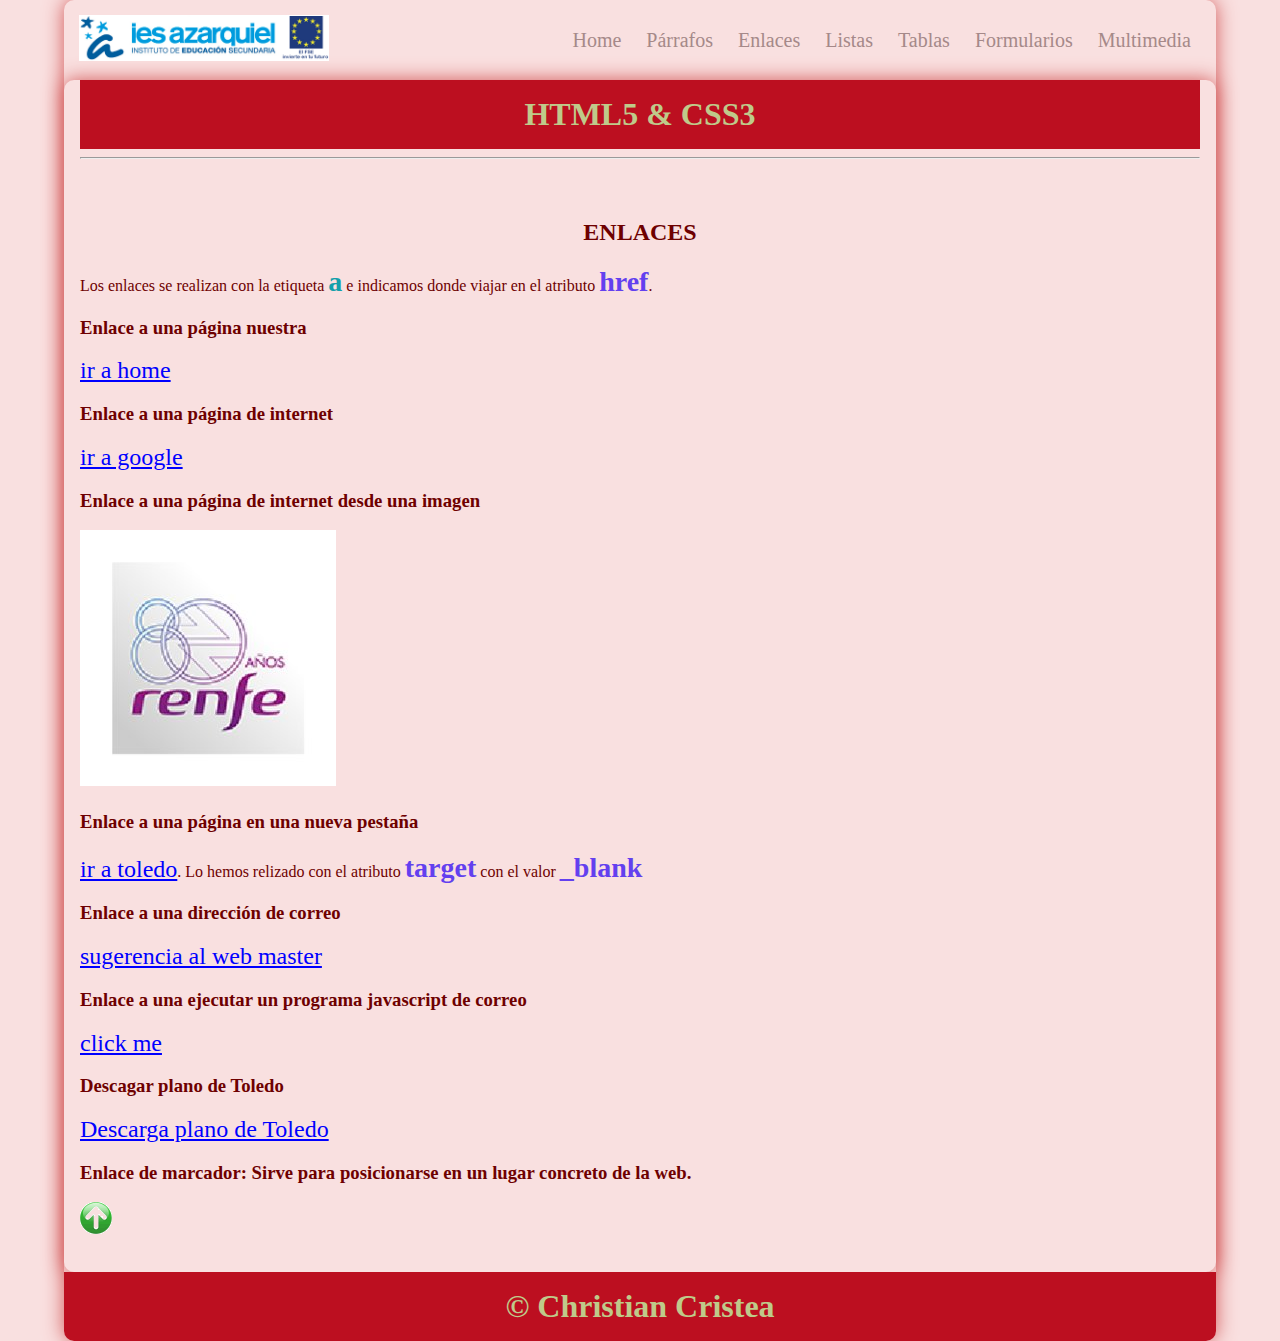
==== enlaces.html @ 2d625b24 "1commit" ====
<!DOCTYPE html>
<html lang="en">

<head>
    <meta charset="UTF-8">
    <meta name="viewport" content="width=device-width, initial-scale=1.0">
    <title>Curso HTML5-CSS3</title>
    <link rel="stylesheet" href="css/style.css">
</head>

<body>
    <a name="top" />
    <div class="container shadow">
        <header>
            <div class="row align-items-center">
                <div class="col-3"><img src="img/logoiesfseif.png" alt="logo" width="250"></div>
                <div class="col-9">
                    <span id="btnmenu" onclick="opendrawer()">&#9776;</span>
                    <nav id="menu">
                        <ul class="text-right">
                            <li>
                                <a href="index.html">
                                    Home
                                </a>
                            </li>
                            <li>
                                <a href="parrafos.html">
                                    Párrafos
                                </a>
                            </li>
                            <li>
                                <a href="enlaces.html">
                                    Enlaces
                                </a>
                            </li>
                            <li>
                                <a href="listas.html">
                                    Listas
                                </a>
                            </li>
                            <li>
                                <a href="tablas.html">
                                    Tablas
                                </a>
                            </li>
                            <li>
                                <a href="formularios.html">
                                    Formularios
                                </a>
                            </li>
                            <li>
                                <a href="multimedia.html">
                                    Multimedia
                                </a>
                            </li>
                        </ul>
                    </nav>
                </div>
            </div>


        </header>
        <main class="shadow">
            <div class="px-3">
                <h1 class="text-center bg-azul-o text-white py-3">HTML5 & CSS3</h1>
            </div>
            <div class="px-3">
                <hr>
            </div>
            <div class="p-3">
                <div id="enlaces" class="py-3">
                    <h2 class="text-center">ENLACES</h2>
                    <p>Los enlaces se realizan con la etiqueta <span class="etiqueta">a</span> e indicamos donde viajar en el atributo <span class="atributo">href</span>.</p>
                    <h3>Enlace a una página nuestra</h3>
                    <p><a href="index.html">ir a home</a></p>
                    <h3>Enlace a una página de internet</h3>
                    <p><a href="https://www.google.es">ir a google</a></p>
                    <h3>Enlace a una página de internet desde una imagen</h3>
                    <p><a href="https://www.renfe.es"><img src="img/logorenfe.jfif" alt="logorenfe"></a></p>
                    <h3>Enlace a una página en una nueva pestaña</h3>
                    <p><a href="https://www.toledo.es" target="_blank">ir a toledo</a>. Lo hemos relizado con el atributo <span class="atributo">target</span> con el valor <span class="atributo">_blank</span></span></p>
                    <h3>Enlace a una dirección de correo</h3>
                    <p><a href="mailto:webmaster@azarquiel.es">sugerencia al web master</a></p>
                    <h3>Enlace a una ejecutar un programa javascript de correo</h3>
                    <p><a href="javascript:alert('Hola titi...')">click me</a></p>
                    <h3>Descagar plano de Toledo</h3>
                    <p><a href="pdf/mapatoledo.pdf">Descarga plano de Toledo</a></p>
                    <h3>Enlace de marcador: Sirve para posicionarse en un lugar concreto de la web.</h3>
                    <a href="#top"><img src="img/flechaar.png" alt=""></a>
                </div>
            </div>

        </main>
        <footer>
            <h1 class="bg-azul-o text-center text-white py-3">&copy; Christian Cristea </h1>
        </footer>
    </div>
    <script>
        function opendrawer() {
            document.getElementById('menu').style.display = 'block';
            document.getElementById('menu').style.witdh = '100%';
        }
    </script>
</body>

</html>
---- css/style.css ----
body {
    margin: 0;
    background-color: rgb(249, 224, 224);
}

* {
    box-sizing: border-box;
    color: rgb(110, 0, 0);
}

/* For desktop: */
.container {
    width: 90%;
    margin: 0 auto;
}
/* For mobile: */
@media screen and (max-width: 1000px) {
    .container {
        width: 100%;
    }
}
/* For desktop: */
.row {
    display: flex;
    justify-content: space-between;
    align-items: center;
}
/* For mobile: */
@media screen and (max-width: 1000px) {
    .row {
        flex-wrap: wrap;
    }
}

.justify-content-between {
    justify-content: space-between;
}

.align-items-center {
    align-items: center;
}

/* For desktop: */
.col-1 {
    width: 8.33%;
}

.col-2 {
    width: 16.66%;
}

.col-3 {
    width: 25%;
}

.col-4 {
    width: 33.33%;
}

.col-5 {
    width: 41.66%;
}

.col-6 {
    width: 50%;
}

.col-7 {
    width: 58.33%;
}

.col-8 {
    width: 66.66%;
}

.col-9 {
    width: 75%;
}

.col-10 {
    width: 83.33%;
}

.col-11 {
    width: 91.66%;
}

.col-12 {
    width: 100%;
}

/* For mobile: */
@media only screen and (max-width: 1000px) {
    [class*="col-"] {
        width: 100%;
    }
}

/* For desktop: */
[class*="col-"] {
    padding: 15px;
}

.shadow {
    box-shadow: 0 0 20px rgb(210, 84, 84);
    border-radius: 10px;
}
nav ul{
    padding: 0;
    margin: 0;
    list-style-type: none;
}

nav li {
    display: inline;
    padding: 10px;
    font-size: 20px;
}
/* For mobile: */
@media screen and (max-width: 1000px) {
    nav li {
        display: flex;
        justify-content: center;
        font-size: 30px;
    }
    nav ul {
        background-color: rgb(156, 76, 76);
    }
}

nav li a {
    color: rgb(165, 137, 137);
}

nav li:hover {
    background-color:  rgb(155, 41, 41);
}

.text-right{
    text-align: right;
}

a {
    text-decoration: none;
}
.text-center {
    text-align: center;
}
.py-3 {
    padding: 16px 0;
}
.px-3 {
    padding: 0 16px;
}
.p-3 {
    padding: 16px;
}

.bg-azul-o {
    background-color: rgb(188, 15, 32);
}
.bg-azul-c {
    background-color: rgb(202, 42, 42);
}
.bg-orange {
    background-color: rgb(100, 76, 32);
}
.text-white {
    color: rgb(191, 202, 138);
}
.text-red {
    color: red;
    font-size: 30px;
    background-color: rgb(0, 255, 34);
}
footer h1 {
    border-bottom-left-radius: 10px;
}
footer h1 {
    border-bottom-right-radius: 10px;
}

h1 {
    margin: 0;
}

#btnmenu {
    font-size: 40px;
    display: none;
}
/* For mobile: */
@media screen and (max-width: 1000px) {
    #btnmenu {
        display: inline;
    }
    #menu{
        display: none;
    }
}
@media screen and (max-width: 1600px) and (min-width: 1000px)  {
    #menu{
        display: block;
    }
}
.etiqueta {
    color: #13a0ab;
    font-size: 28px;
    font-weight: bold;
}
.atributo {
    color: rgb(99, 64, 239);
    font-size: 28px;
    font-weight: bold;
}
#enlaces a {
    color: blue;
    text-decoration: underline;
    font-size: 24px;
}
#listas .customdes li {
    list-style-type: square;
}
#listas .customdes li li {
    list-style-type: disc;
}
#listas .customdes li li li{
    list-style-type: circle;
}
#listas .customord li {
    list-style-type: upper-roman;
}
#listas .customord li li {
    list-style-type: upper-alpha;
}
#listas .customord li li li{
    list-style-type: decimal;
}
#listas .customico li li {
    list-style-image: url("../img/corazon.png");
}
#listas .customico li li li{
    list-style-image: none;
    list-style-type: circle;
}
#listas .listadefcustom  {
    width: 30%;
}
#listas .listadefcustom dt {
    display: inline;
    background-color: aquamarine;
    color: rgb(15, 15, 36);
    font-size: 22px;
    font-weight: bold;
}
.tablaazul {

    background-color: blue  ;
}

.tablaroja
{

    background-color: red;
}

.horario{
    width: 80%;
    margin: 0 auto;
}

.bdd{
    background-color: #82fb91;
}

.sasp{
    background-color: #28c8c8;
}

.ipe{
    background-color: #fe8081;
}

.prog{
    background-color: #64b4ef;
}

.dasp{
    background-color: #ffff63;
}

.sisi{
    background-color: #65aa97;
}

.lmsg{
    background-color: #d2d26e;
}

.ipcg{
    background-color: #ffa264;
}

.ende{
    background-color: #c5a3c6;
}

.pimd{
    background-color: #ffc897;
}

.cursiva{
    font-style: italic;
}

.etiquetadam{
    color: #3f828a;
    font-size: 24px;
}

.letracolor{
    color: #3f828a;
}

.centrado{
    text-align: center;
}

.letraclases{
    color: black;
    font-style: normal;
}

.conttemp{
    width: 200px;
}

.conttemp2{
    float: left;
    width: 30%;
}

.formlogin{
    float: left;
    width: 30%;
}
.col3 {
    width: 33.3%;
    float: left;
}
.col3 img {
    padding: 4px;
}
video {
    display: block;
    width: 50%;
    margin: 0 auto;
}
video {
    display: block;
    margin: 0 auto;
}
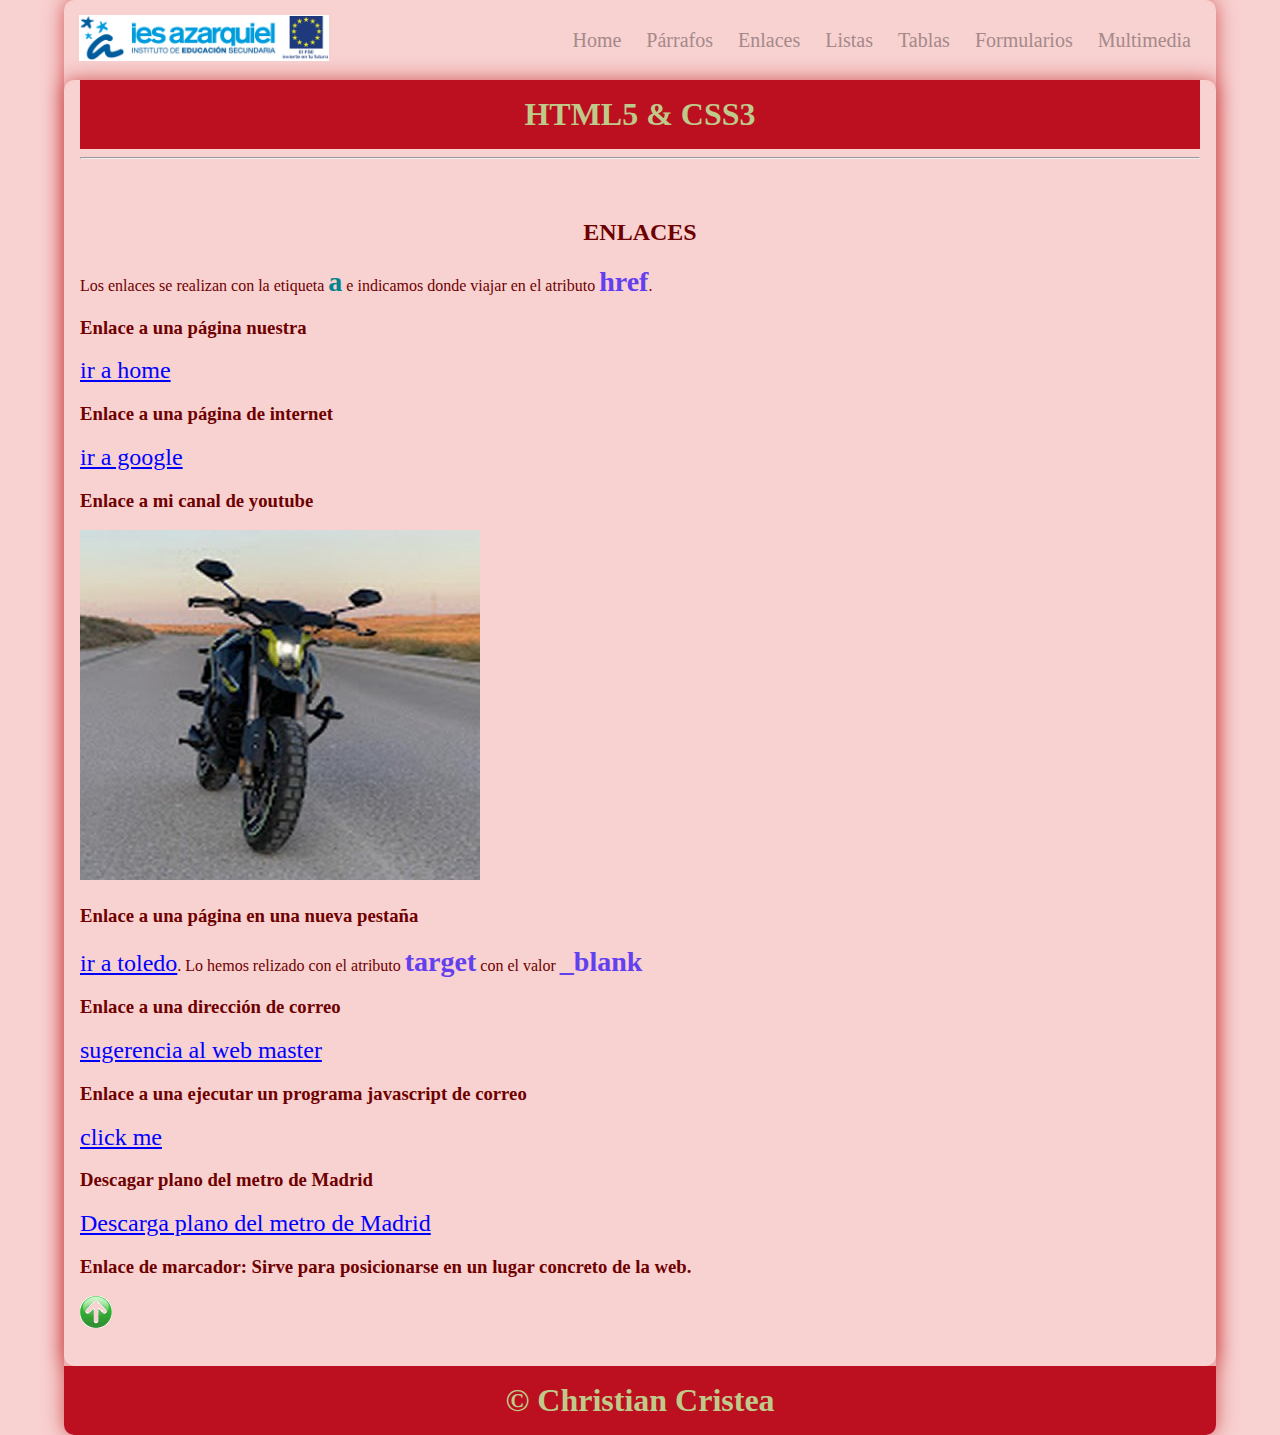
==== commit a8bc5a21: "commit2" ====
--- a/enlaces.html
+++ b/enlaces.html
@@ -75,16 +75,16 @@
                     <p><a href="index.html">ir a home</a></p>
                     <h3>Enlace a una página de internet</h3>
                     <p><a href="https://www.google.es">ir a google</a></p>
-                    <h3>Enlace a una página de internet desde una imagen</h3>
-                    <p><a href="https://www.renfe.es"><img src="img/logorenfe.jfif" alt="logorenfe"></a></p>
+                    <h3>Enlace a mi canal de youtube</h3>
+                    <p><a href="https://www.youtube.com/@CHRIDER_"><img src="img/motomia.jpg" alt="moto"></a></p>
                     <h3>Enlace a una página en una nueva pestaña</h3>
                     <p><a href="https://www.toledo.es" target="_blank">ir a toledo</a>. Lo hemos relizado con el atributo <span class="atributo">target</span> con el valor <span class="atributo">_blank</span></span></p>
                     <h3>Enlace a una dirección de correo</h3>
                     <p><a href="mailto:webmaster@azarquiel.es">sugerencia al web master</a></p>
                     <h3>Enlace a una ejecutar un programa javascript de correo</h3>
-                    <p><a href="javascript:alert('Hola titi...')">click me</a></p>
-                    <h3>Descagar plano de Toledo</h3>
-                    <p><a href="pdf/mapatoledo.pdf">Descarga plano de Toledo</a></p>
+                    <p><a href="javascript:alert('Q pasa chaval.........')">click me</a></p>
+                    <h3>Descagar plano del metro de Madrid</h3>
+                    <p><a href="pdf/metromadriz.pdf">Descarga plano del metro de Madrid</a></p>
                     <h3>Enlace de marcador: Sirve para posicionarse en un lugar concreto de la web.</h3>
                     <a href="#top"><img src="img/flechaar.png" alt=""></a>
                 </div>
--- a/css/style.css
+++ b/css/style.css
@@ -1,6 +1,6 @@
 body {
     margin: 0;
-    background-color: rgb(249, 224, 224);
+    background-color: rgb(248, 209, 209);
 }
 
 * {
@@ -203,7 +203,7 @@
     }
 }
 .etiqueta {
-    color: #13a0ab;
+    color: #01848d;
     font-size: 28px;
     font-weight: bold;
 }
@@ -236,7 +236,7 @@
     list-style-type: decimal;
 }
 #listas .customico li li {
-    list-style-image: url("../img/corazon.png");
+    list-style-image: url("../img/cocheburguer2.jpg");
 }
 #listas .customico li li li{
     list-style-image: none;
@@ -247,7 +247,7 @@
 }
 #listas .listadefcustom dt {
     display: inline;
-    background-color: aquamarine;
+    background-color: rgb(245, 96, 85);
     color: rgb(15, 15, 36);
     font-size: 22px;
     font-weight: bold;
@@ -359,5 +359,17 @@
     display: block;
     margin: 0 auto;
 }
-
-
+.formlogin{
+    float: none;
+    width: 50%;
+}
+.cb{
+    clear: both;
+}
+.formhtml5{
+    float: right;
+    width: 50%;
+}
+
+
+
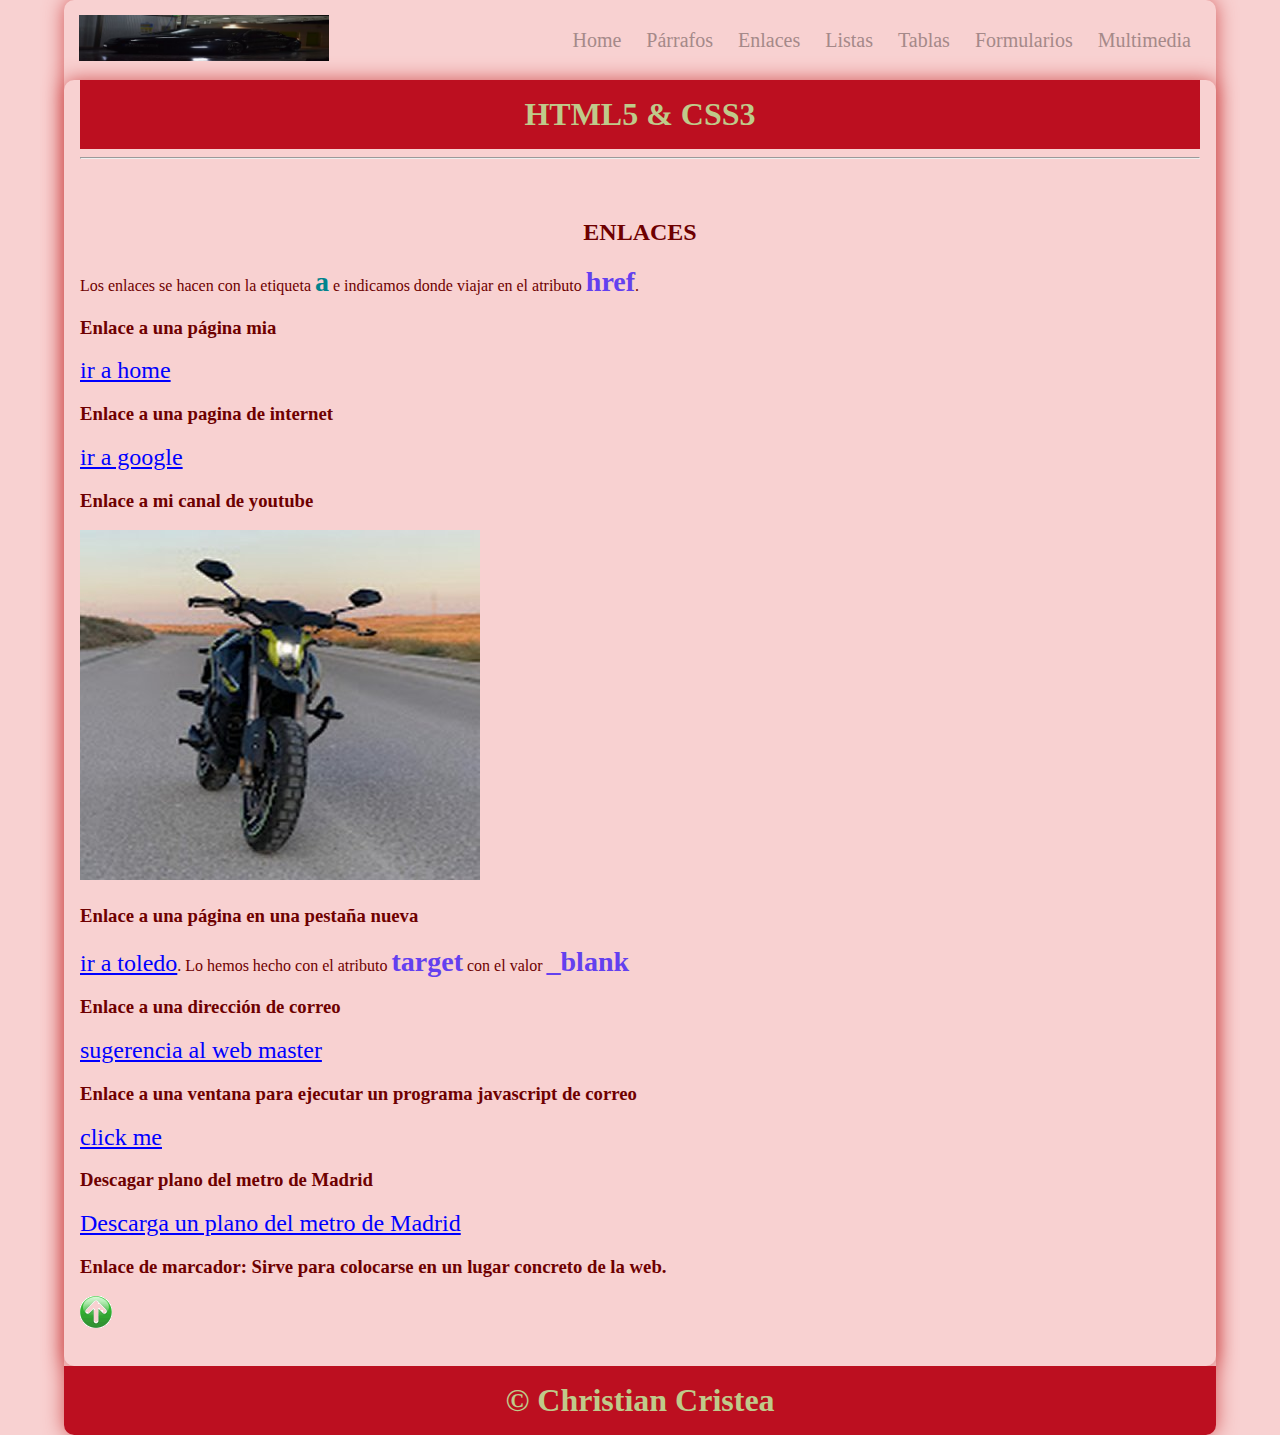
==== commit 6327187c: "commit3" ====
--- a/enlaces.html
+++ b/enlaces.html
@@ -13,7 +13,7 @@
     <div class="container shadow">
         <header>
             <div class="row align-items-center">
-                <div class="col-3"><img src="img/logoiesfseif.png" alt="logo" width="250"></div>
+                <div class="col-3"><img src="img/DSC_0044 - copia.JPG" alt="logo" width="250"></div>
                 <div class="col-9">
                     <span id="btnmenu" onclick="opendrawer()">&#9776;</span>
                     <nav id="menu">
@@ -70,23 +70,23 @@
             <div class="p-3">
                 <div id="enlaces" class="py-3">
                     <h2 class="text-center">ENLACES</h2>
-                    <p>Los enlaces se realizan con la etiqueta <span class="etiqueta">a</span> e indicamos donde viajar en el atributo <span class="atributo">href</span>.</p>
-                    <h3>Enlace a una página nuestra</h3>
+                    <p>Los enlaces se hacen con la etiqueta <span class="etiqueta">a</span> e indicamos donde viajar en el atributo <span class="atributo">href</span>.</p>
+                    <h3>Enlace a una página mia</h3>
                     <p><a href="index.html">ir a home</a></p>
-                    <h3>Enlace a una página de internet</h3>
+                    <h3>Enlace a una pagina de internet</h3>
                     <p><a href="https://www.google.es">ir a google</a></p>
                     <h3>Enlace a mi canal de youtube</h3>
                     <p><a href="https://www.youtube.com/@CHRIDER_"><img src="img/motomia.jpg" alt="moto"></a></p>
-                    <h3>Enlace a una página en una nueva pestaña</h3>
-                    <p><a href="https://www.toledo.es" target="_blank">ir a toledo</a>. Lo hemos relizado con el atributo <span class="atributo">target</span> con el valor <span class="atributo">_blank</span></span></p>
+                    <h3>Enlace a una página en una pestaña nueva</h3>
+                    <p><a href="https://www.toledo.es" target="_blank">ir a toledo</a>. Lo hemos hecho con el atributo <span class="atributo">target</span> con el valor <span class="atributo">_blank</span></span></p>
                     <h3>Enlace a una dirección de correo</h3>
                     <p><a href="mailto:webmaster@azarquiel.es">sugerencia al web master</a></p>
-                    <h3>Enlace a una ejecutar un programa javascript de correo</h3>
+                    <h3>Enlace a una ventana para ejecutar un programa javascript de correo</h3>
                     <p><a href="javascript:alert('Q pasa chaval.........')">click me</a></p>
                     <h3>Descagar plano del metro de Madrid</h3>
-                    <p><a href="pdf/metromadriz.pdf">Descarga plano del metro de Madrid</a></p>
-                    <h3>Enlace de marcador: Sirve para posicionarse en un lugar concreto de la web.</h3>
-                    <a href="#top"><img src="img/flechaar.png" alt=""></a>
+                    <p><a href="pdf/metromadriz.pdf">Descarga un plano del metro de Madrid</a></p>
+                    <h3>Enlace de marcador: Sirve para colocarse en un lugar concreto de la web.</h3>
+                    <a href="#top"><img src="img/flechaarriba.png" alt=""></a>
                 </div>
             </div>
 
--- a/css/style.css
+++ b/css/style.css
@@ -134,6 +134,7 @@
 
 nav li:hover {
     background-color:  rgb(155, 41, 41);
+    border-radius: 50px;
 }
 
 .text-right{
@@ -360,16 +361,24 @@
     margin: 0 auto;
 }
 .formlogin{
-    float: none;
+float: left;
     width: 50%;
+    
 }
 .cb{
     clear: both;
 }
 .formhtml5{
+    margin: 0 auto;
+text-align: center;
+    width: 50%;
+}
+.formregister {
+    text-align: center;
     float: right;
-    width: 50%;
-}
-
-
-
+    width:50%;
+}
+
+
+
+
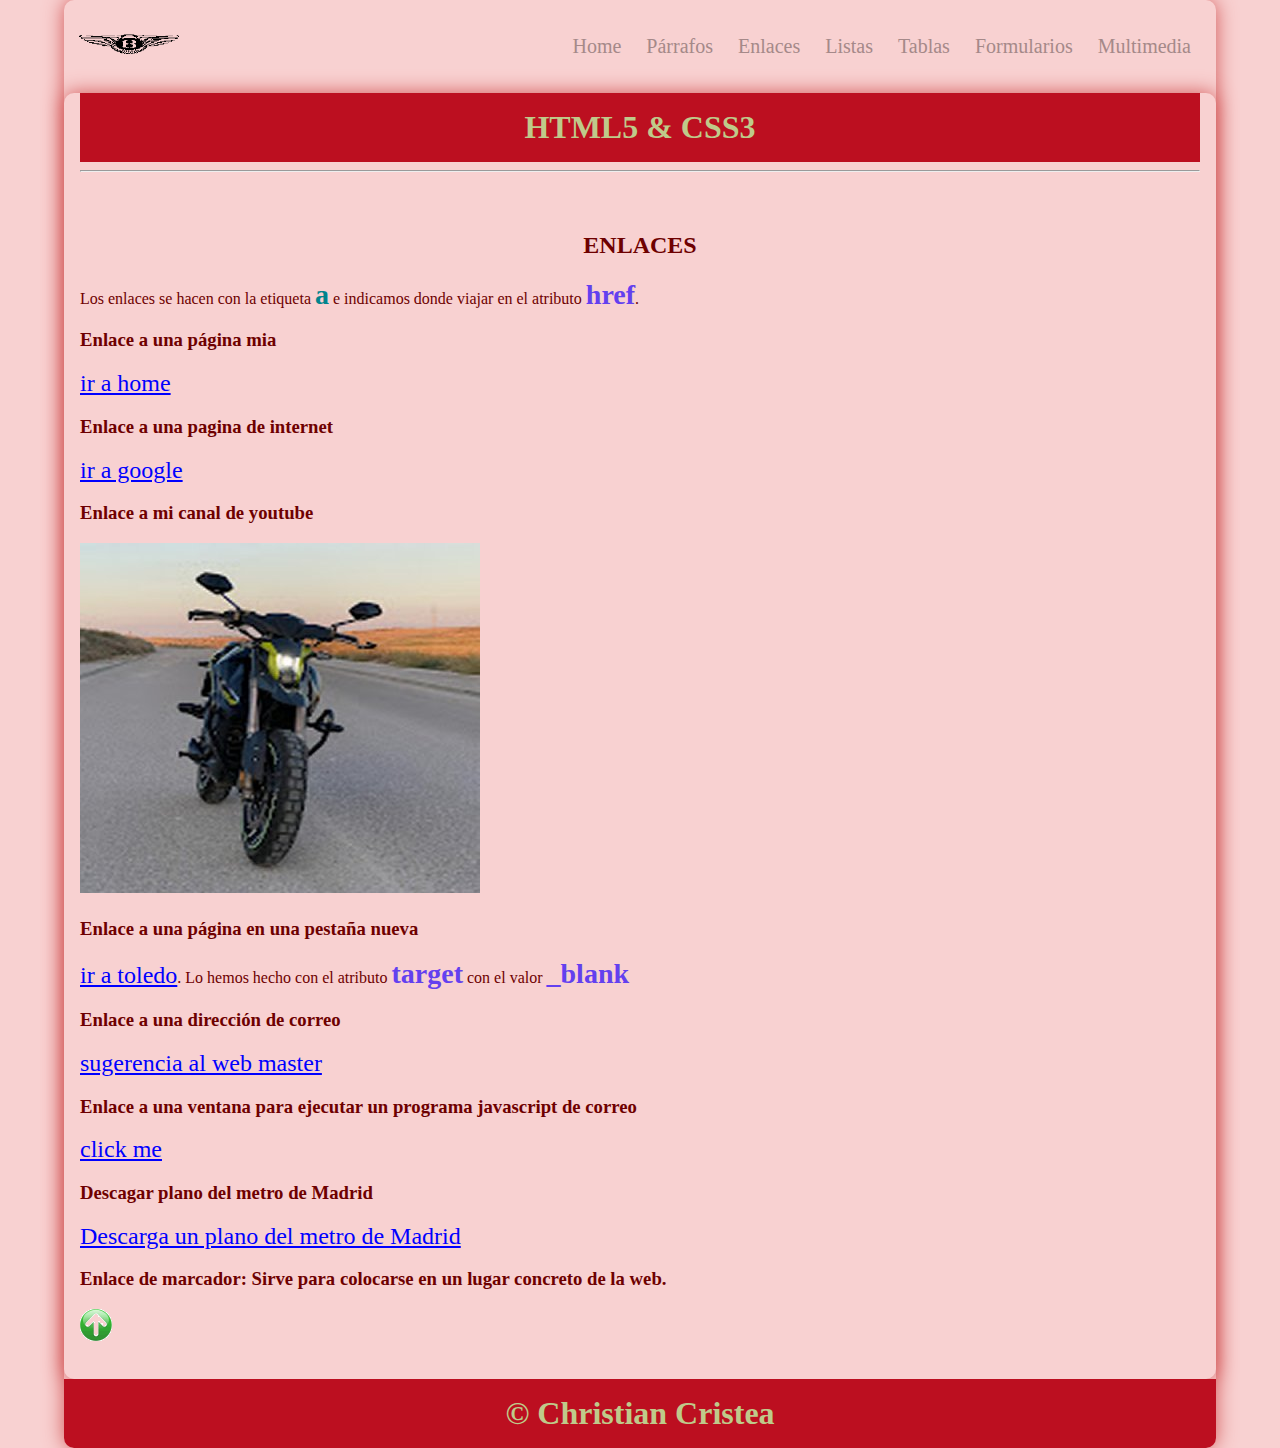
==== commit 1bd135b7: "comiitacabao" ====
--- a/enlaces.html
+++ b/enlaces.html
@@ -13,7 +13,7 @@
     <div class="container shadow">
         <header>
             <div class="row align-items-center">
-                <div class="col-3"><img src="img/DSC_0044 - copia.JPG" alt="logo" width="250"></div>
+                <div class="col-3"><img src="img/bentley-icon-mod.png" alt="logo" width="100"></div>
                 <div class="col-9">
                     <span id="btnmenu" onclick="opendrawer()">&#9776;</span>
                     <nav id="menu">
--- a/css/style.css
+++ b/css/style.css
@@ -332,13 +332,10 @@
 }
 
 .conttemp{
-    width: 200px;
-}
-
-.conttemp2{
-    float: left;
-    width: 30%;
-}
+    width: 220px;
+}
+
+
 
 .formlogin{
     float: left;
